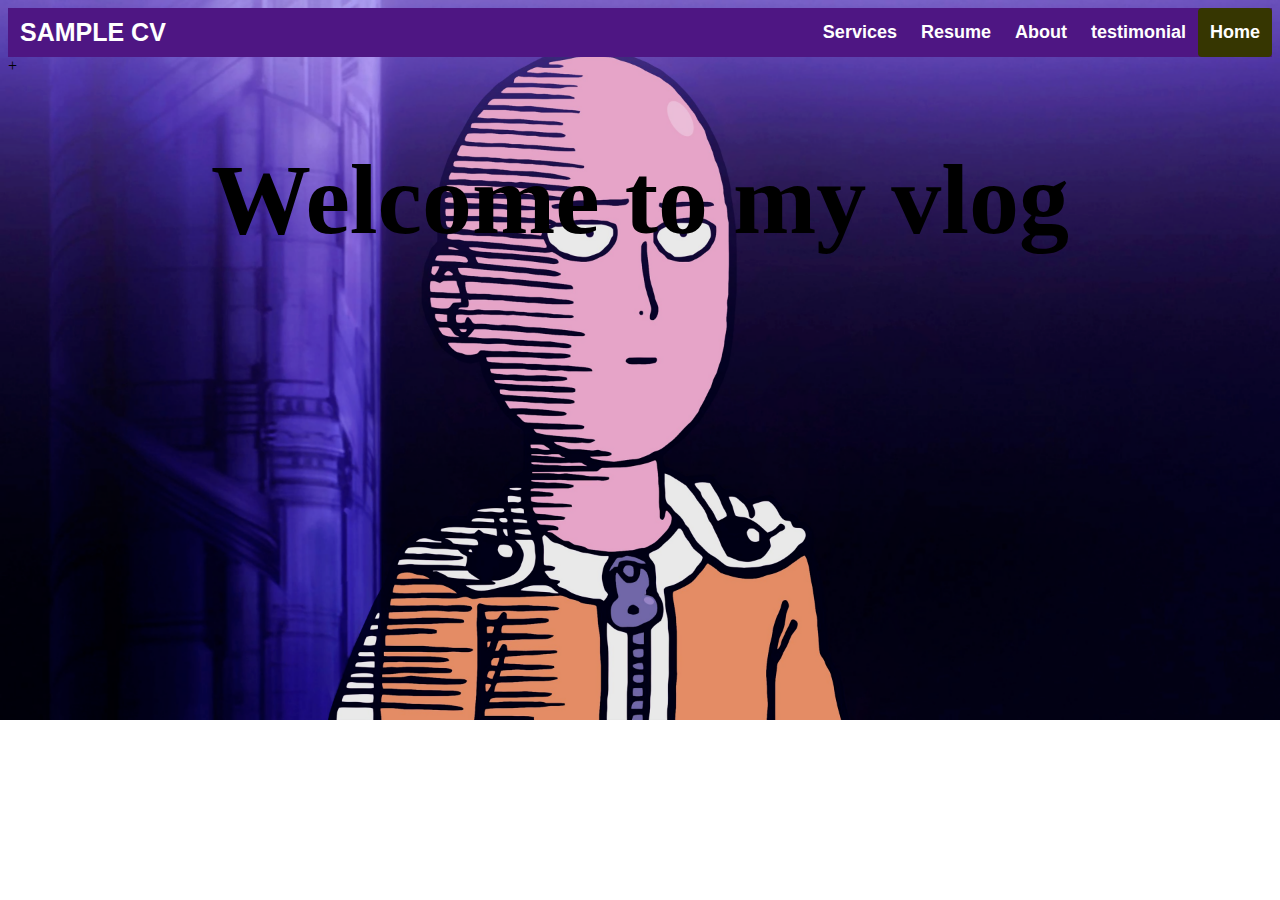
==== IT24B-LUSPOC/index.html @ 0d0349a4 "new" ====
<!DOCTYPE html>
<html lang="en">
<head>
    <meta charset="UTF-8">
    <meta name="viewport" content="width=device-width, initial-scale=1.0">
    <link rel="stylesheet" href="style (1).css">
    <title>Document</title>
</head>
<body>
    
    <header>
        <div class="header">
            <div class="header-Left">
                <a href="index.html" class="logo">SAMPLE CV</a>
            </div>
        <div class="header-Right">
            <a href="services.html">Services</a> 
            <a href="resume.html">Resume</a>
            <a href="about.html">About</a>
             <a href="Testimony.html">testimonial</a>
            <a class="active" href="index.html">Home</a>    
        </div>
    </div>+

    </header>

    <section>
           <h1>Welcome to my vlog</h1>
    </section>
  
    
</body>
</html>
---- IT24B-LUSPOC/style (1).css ----
body{
    background-image: url("2.png");
    background-repeat: no-repeat;
    background-size: cover;
}
h1{
    color: rgb(9, 77, 40), blue;
    text-align: center;
    font-family: Cambria, Cochin, Georgia, Times, 'Times New Roman', serif;
    font-size: 100px;
}h2{
      color: rgb(9, 77, 40), blue;
      text-align: center;
      font-family: Cambria, Cochin, Georgia, Times, 'Times New Roman', serif;
      font-size: 30px;
}.header {
    overflow: hidden;
    background-color: rgb(78, 22, 131);
    /*padding: 20px 10px;*/
  }
  
  .header img{
    height: 50px;
    width: 50px;
  }
  
  
  /* Style the header links */
  .header a {
    float: left;
    color: white;
    text-align: center;
    padding: 12px;
    text-decoration: none;
    font-size: 18px;
    line-height: 25px;
    border-radius: 4px;
    font-family: Arial, Helvetica, sans-serif;
    font-weight: bold;
  }
  
  /* Style the logo link (notice that we set the same value of line-height and font-size to prevent the header to increase when the font gets bigger */
  .header a.logo {
    font-size: 25px;
    font-weight: bold;
    font-family: Arial, Helvetica, sans-serif;
  }
  
  /* Change the background color on mouse-over */
  .header a:hover {
    background-color: rgb(88, 3, 3);
    color: White;
  }
  
  .header a.active {
    background-color: rgb(54, 54, 1);
    color: white;
  }
  
  /* Float the link section to the right */
  .header-Right {
    float: right;
  }

  .footer{
    position:fixed;
    left: 0;
    bottom: 0;
    width: 100%;
    background-color: rgb(153, 245, 125);
    color: rgb(13, 151, 75);
    text-align: center;
  }
  #content{
    color: maroon;
    text-align: justify;
    font-family: Cambria, Cochin, Georgia, Times, 'Times New Roman', serif;
    font-size: 75px;
  }
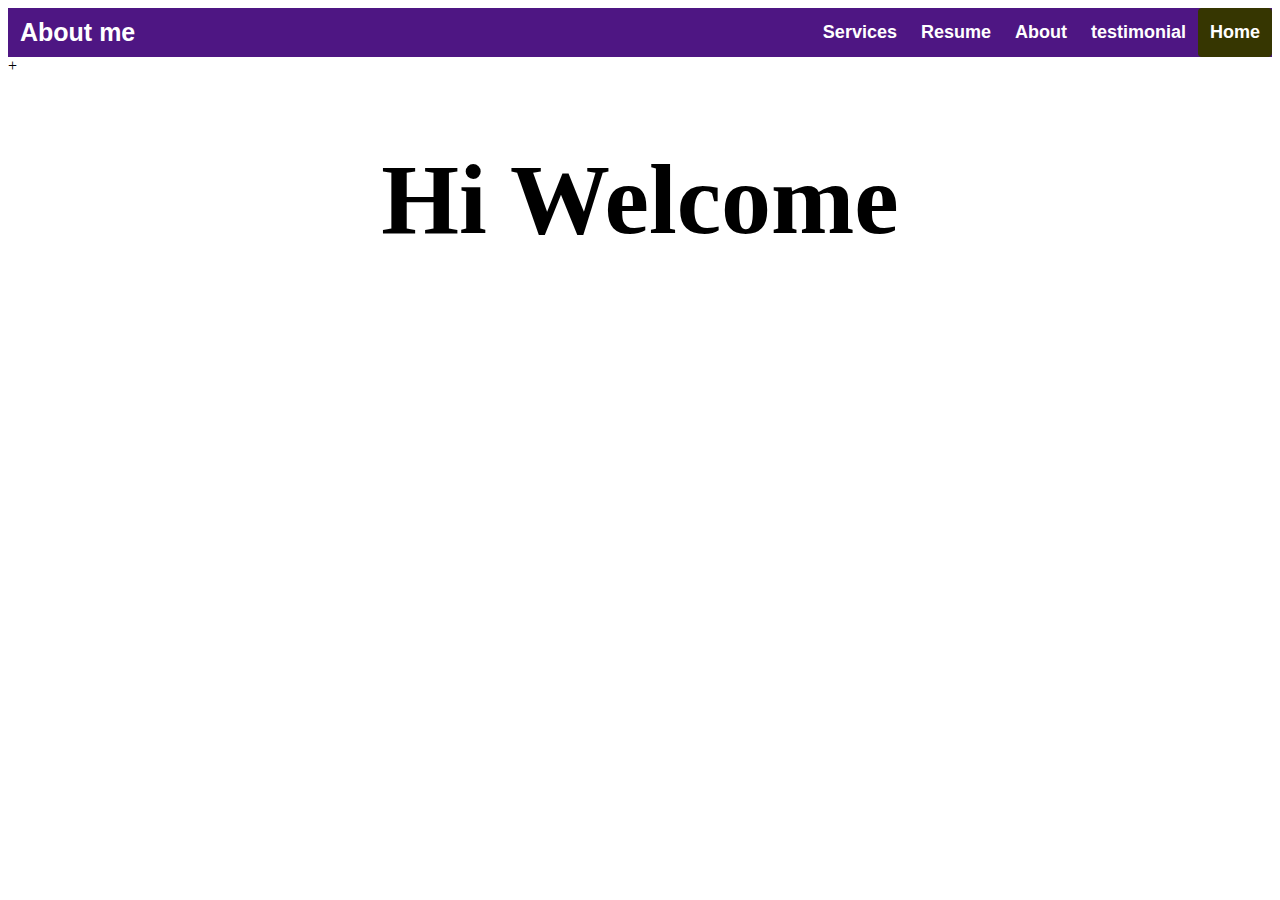
==== commit 9a2b7045: "added index.html" ====
--- a/IT24B-LUSPOC/index.html
+++ b/IT24B-LUSPOC/index.html
@@ -11,7 +11,7 @@
     <header>
         <div class="header">
             <div class="header-Left">
-                <a href="index.html" class="logo">SAMPLE CV</a>
+                <a href="index.html" class="logo">About me</a>
             </div>
         <div class="header-Right">
             <a href="services.html">Services</a> 
@@ -25,7 +25,7 @@
     </header>
 
     <section>
-           <h1>Welcome to my vlog</h1>
+           <h1>Hi Welcome</h1>
     </section>
   
     
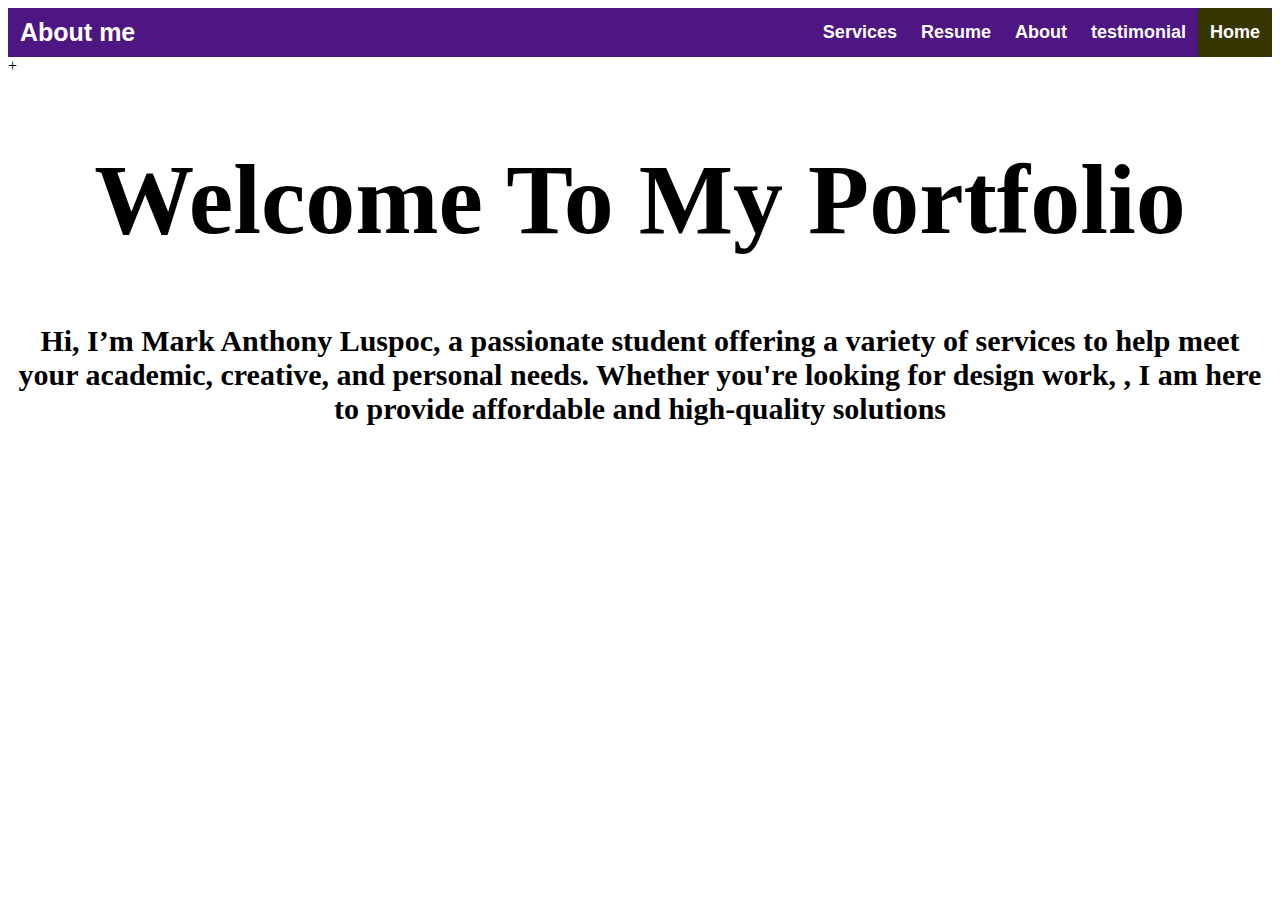
==== commit 50d40626: "added index.html" ====
--- a/IT24B-LUSPOC/index.html
+++ b/IT24B-LUSPOC/index.html
@@ -25,7 +25,8 @@
     </header>
 
     <section>
-           <h1>Hi Welcome</h1>
+           <h1> Welcome To My Portfolio</h1>
+           <h2>Hi, I’m Mark Anthony Luspoc, a passionate student offering a variety of services to help meet your academic, creative, and personal needs. Whether you're looking for design work, , I am here to provide affordable and high-quality solutions</h2>
     </section>
   
     
--- a/IT24B-LUSPOC/style (1).css
+++ b/IT24B-LUSPOC/style (1).css
@@ -1,8 +1,11 @@
 body{
-    background-image: url("2.png");
+    background-image: url("https://wallpapercave.com/wp/wp3219237.jpg");
     background-repeat: no-repeat;
     background-size: cover;
 }
+h4{background-image: url("https://th.bing.com/th/id/OIP.X4kYVKu_yIdqOqO2yx5jygHaE8?w=626&h=418&rs=1&pid=ImgDetMain");
+  background-repeat: no-repeat;
+  background-size: cover;}
 h1{
     color: rgb(9, 77, 40), blue;
     text-align: center;
@@ -13,7 +16,12 @@
       text-align: center;
       font-family: Cambria, Cochin, Georgia, Times, 'Times New Roman', serif;
       font-size: 30px;
-}.header {
+}
+h3{color: rgb(9, 77, 40), rgb(36, 36, 125);
+  text-align: top;
+  font-family: Cambria, Cochin, Georgia,;
+  font-size: 50px;}
+.header {
     overflow: hidden;
     background-color: rgb(78, 22, 131);
     /*padding: 20px 10px;*/
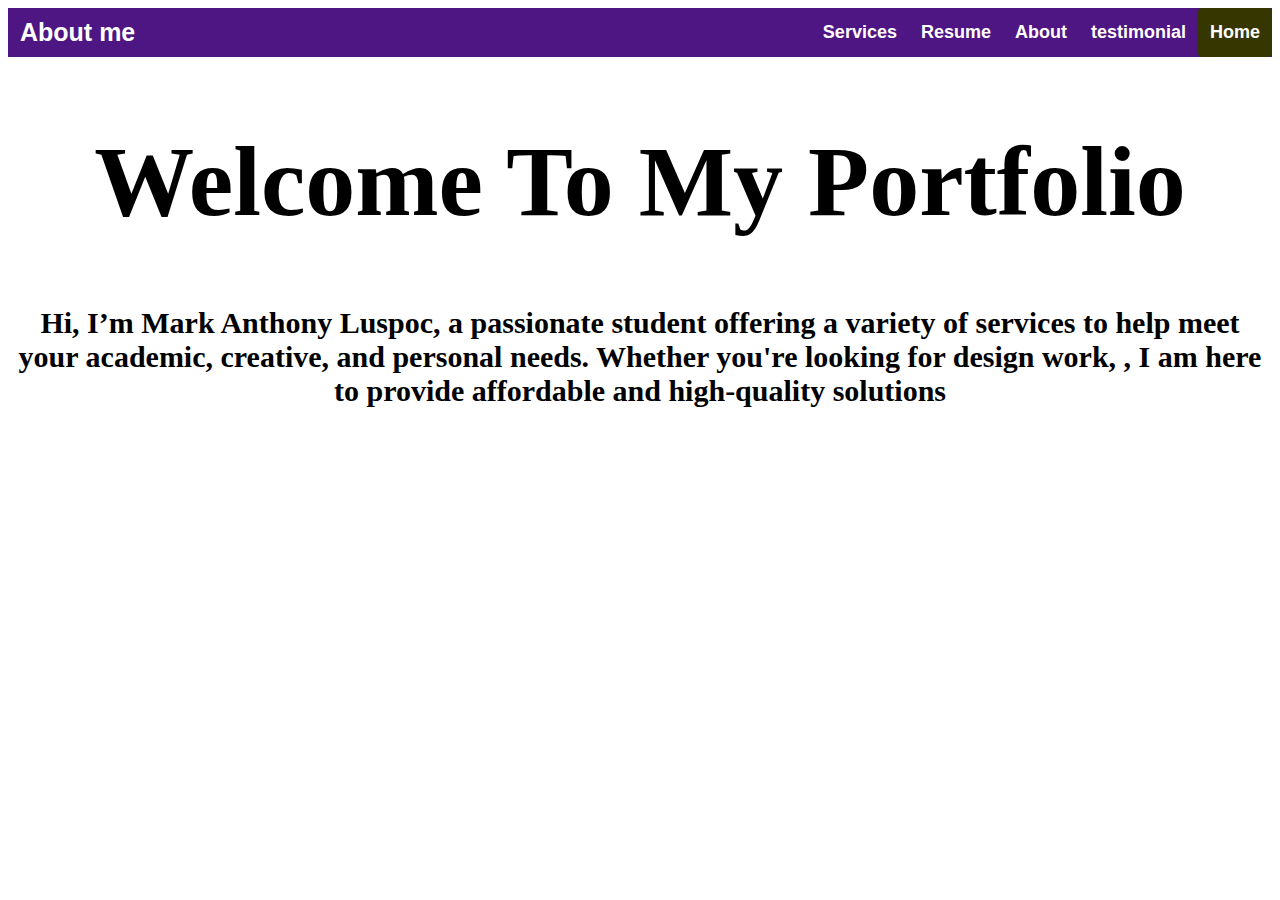
==== commit adbc55f8: "added index.html" ====
--- a/IT24B-LUSPOC/index.html
+++ b/IT24B-LUSPOC/index.html
@@ -20,7 +20,7 @@
              <a href="Testimony.html">testimonial</a>
             <a class="active" href="index.html">Home</a>    
         </div>
-    </div>+
+    </div>
 
     </header>
 
